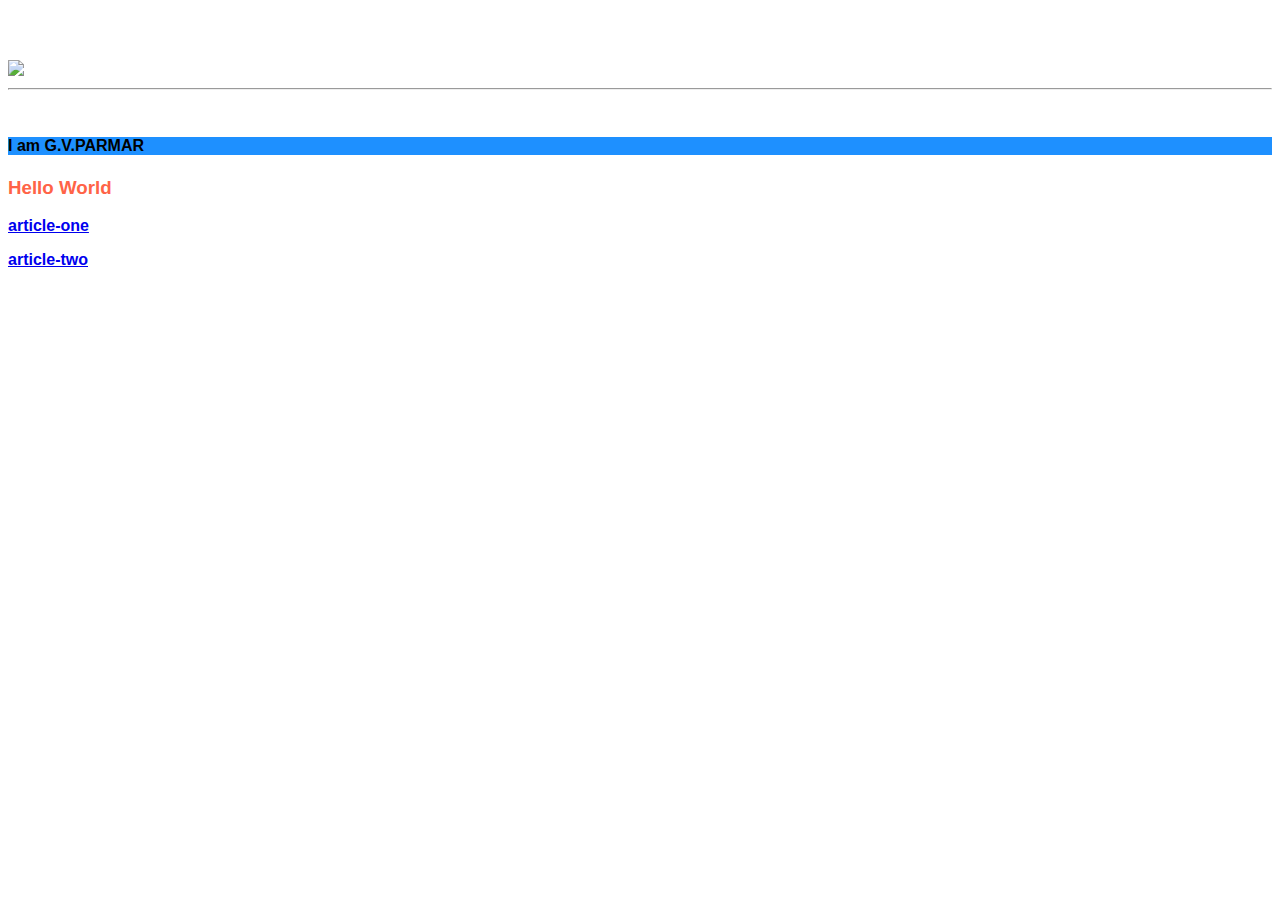
==== ui/index.html @ e566d59c "[imad-console] Updates ui/index.html" ====
<!doctype html>
<html>
    <head>
        <link href="/ui/style.css" rel="stylesheet" />
    </head>
    <body>
        <div class="right">
            <img id ='madi'src="http://www.avpt.cteguj.in/uploads/faculty/gvp.jpg" class="img-medium"/>
        </div>
        <hr>
        <br>
        <div id='main-text' class="right text-big bold">
          
        <h4 style="background-color:DodgerBlue;">I am G.V.PARMAR</h4>
        <h3 style="color:Tomato;">Hello World</h3>
          <a href="http://parmarsir71.imad.hasura-app.io/articles/article-one">article-one<a/>
          <p><a href="http://parmarsir71.imad.hasura-app.io/articles/article-two">article-two<a/></p>
        </div>
    </head>   
        
        <script>
            alert('Hi,How are you!!');
        </script>
        <script type="text/javascript" src="/ui/main.js">
        </script>
    </body>
</html>
---- ui/style.css ----
body {
    font-family: sans-serif;
    margin-top: 60px;
}

.center {
    text-align: center;
}

.text-big {
    font-size: 100%;
}

.bold {
    font-weight: bold;
}

.img-medium {
    height: 200px;
}
.container {
max-width:800px;
margin: 0 auto;
color:red;
font-family:san-serif;
padding-left: 20px;
padding-right: 20px;
}
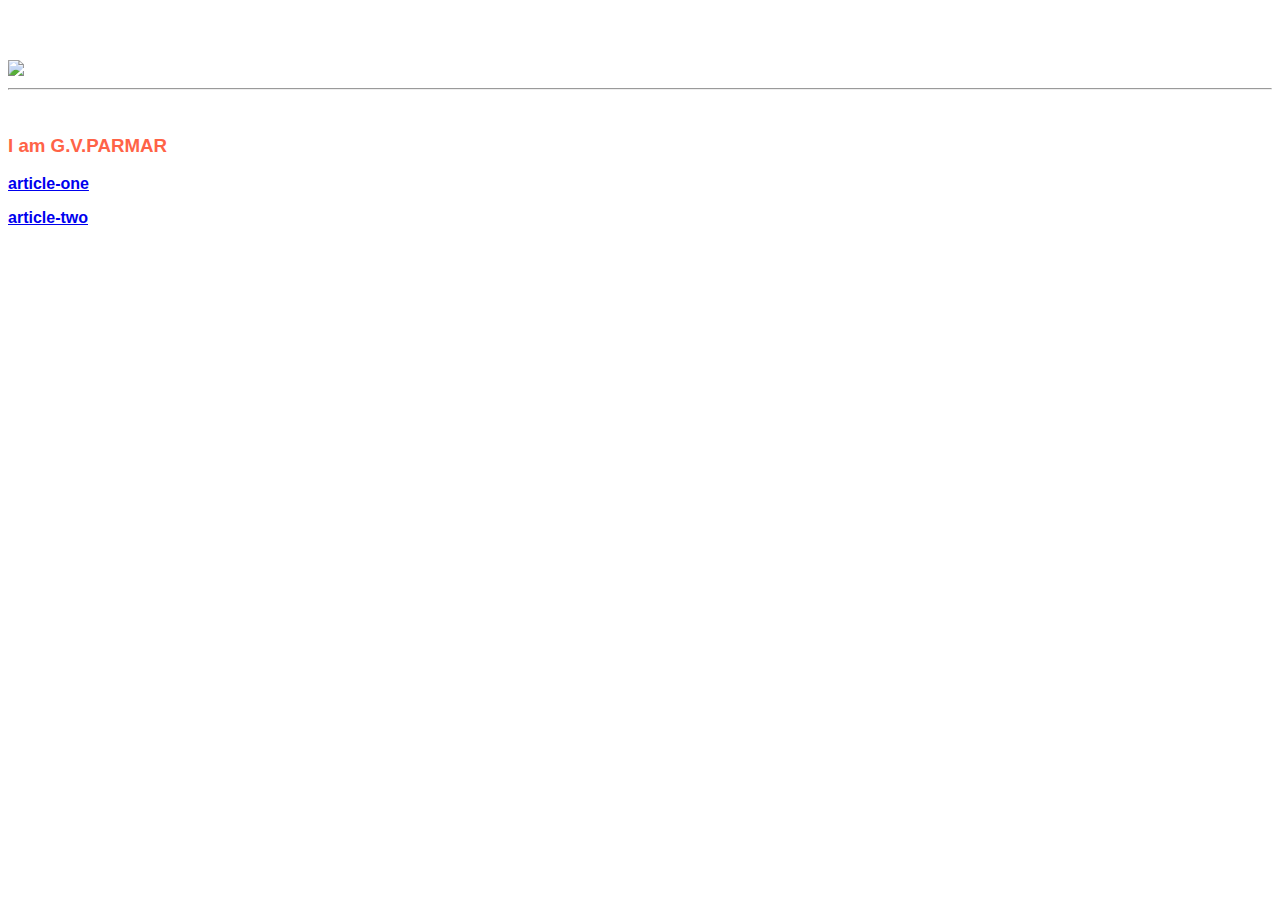
==== commit f35ee984: "[imad-console] Updates ui/index.html" ====
--- a/ui/index.html
+++ b/ui/index.html
@@ -11,8 +11,7 @@
         <br>
         <div id='main-text' class="right text-big bold">
           
-        <h4 style="background-color:DodgerBlue;">I am G.V.PARMAR</h4>
-        <h3 style="color:Tomato;">Hello World</h3>
+        <h3 style="color:Tomato;">I am G.V.PARMAR </h3>
           <a href="http://parmarsir71.imad.hasura-app.io/articles/article-one">article-one<a/>
           <p><a href="http://parmarsir71.imad.hasura-app.io/articles/article-two">article-two<a/></p>
         </div>
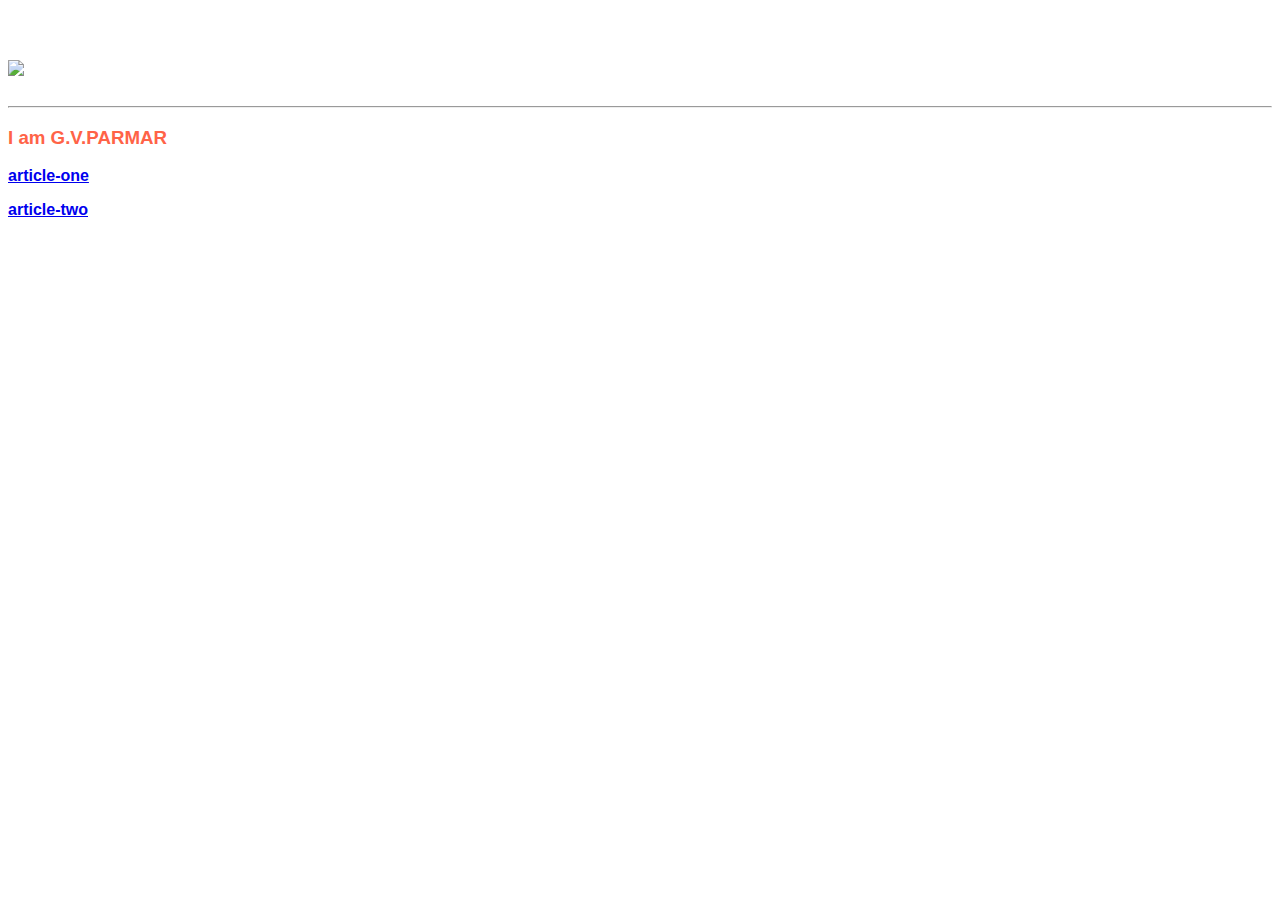
==== commit 10003bcd: "[imad-console] Updates ui/index.html" ====
--- a/ui/index.html
+++ b/ui/index.html
@@ -7,11 +7,10 @@
         <div class="right">
             <img id ='madi'src="http://www.avpt.cteguj.in/uploads/faculty/gvp.jpg" class="img-medium"/>
         </div>
-        <hr>
+        
         <br>
         <div id='main-text' class="right text-big bold">
-          
-        <h3 style="color:Tomato;">I am G.V.PARMAR </h3>
+          <hr> <h3 style="color:Tomato;">I am G.V.PARMAR </h3> </hr>
           <a href="http://parmarsir71.imad.hasura-app.io/articles/article-one">article-one<a/>
           <p><a href="http://parmarsir71.imad.hasura-app.io/articles/article-two">article-two<a/></p>
         </div>
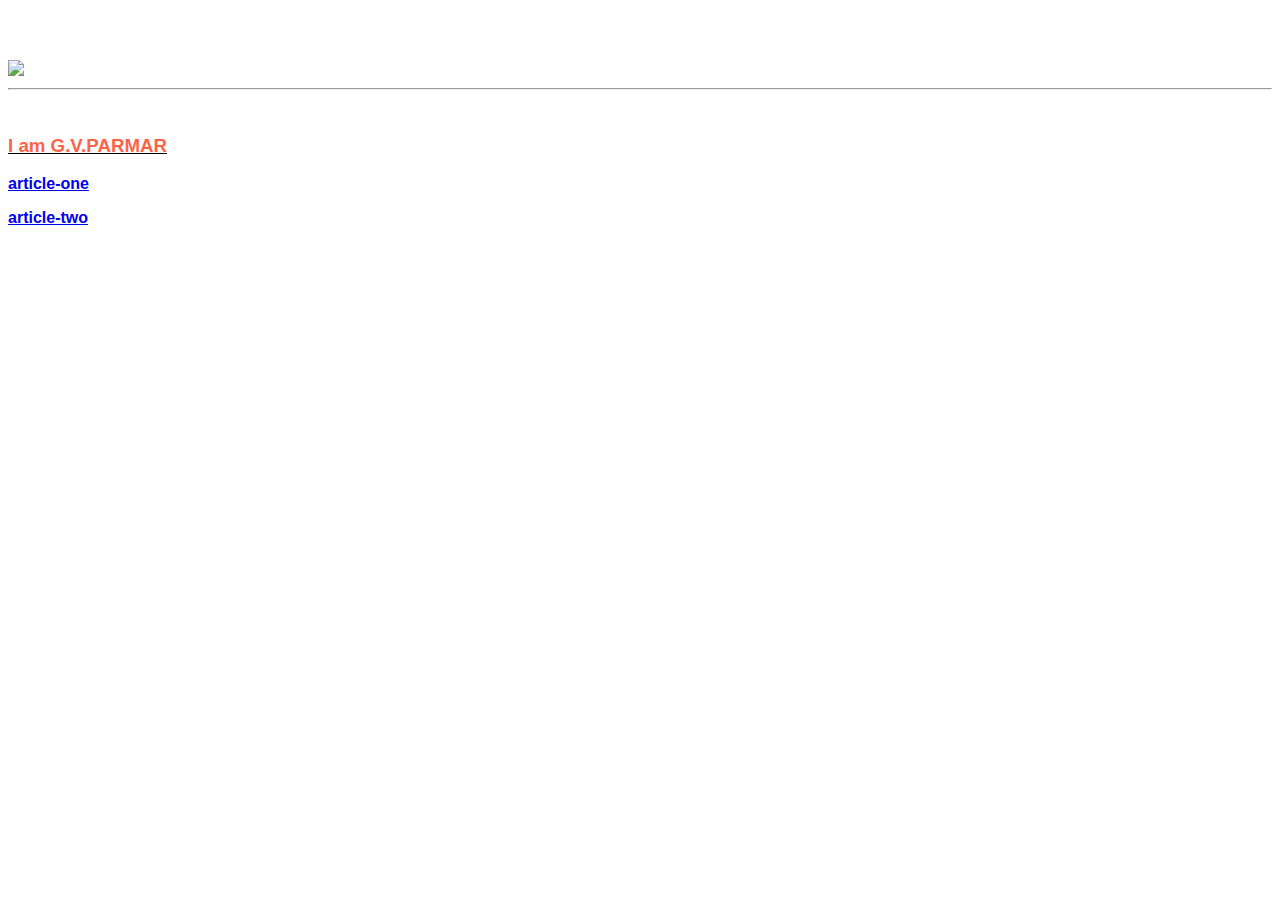
==== commit e0408705: "[imad-console] Updates ui/index.html" ====
--- a/ui/index.html
+++ b/ui/index.html
@@ -7,10 +7,10 @@
         <div class="right">
             <img id ='madi'src="http://www.avpt.cteguj.in/uploads/faculty/gvp.jpg" class="img-medium"/>
         </div>
-        
+        <hr>
         <br>
         <div id='main-text' class="right text-big bold">
-          <hr> <h3 style="color:Tomato;">I am G.V.PARMAR </h3> </hr>
+         <u> <h3 style="color:Tomato;">I am G.V.PARMAR </h3> </u>
           <a href="http://parmarsir71.imad.hasura-app.io/articles/article-one">article-one<a/>
           <p><a href="http://parmarsir71.imad.hasura-app.io/articles/article-two">article-two<a/></p>
         </div>
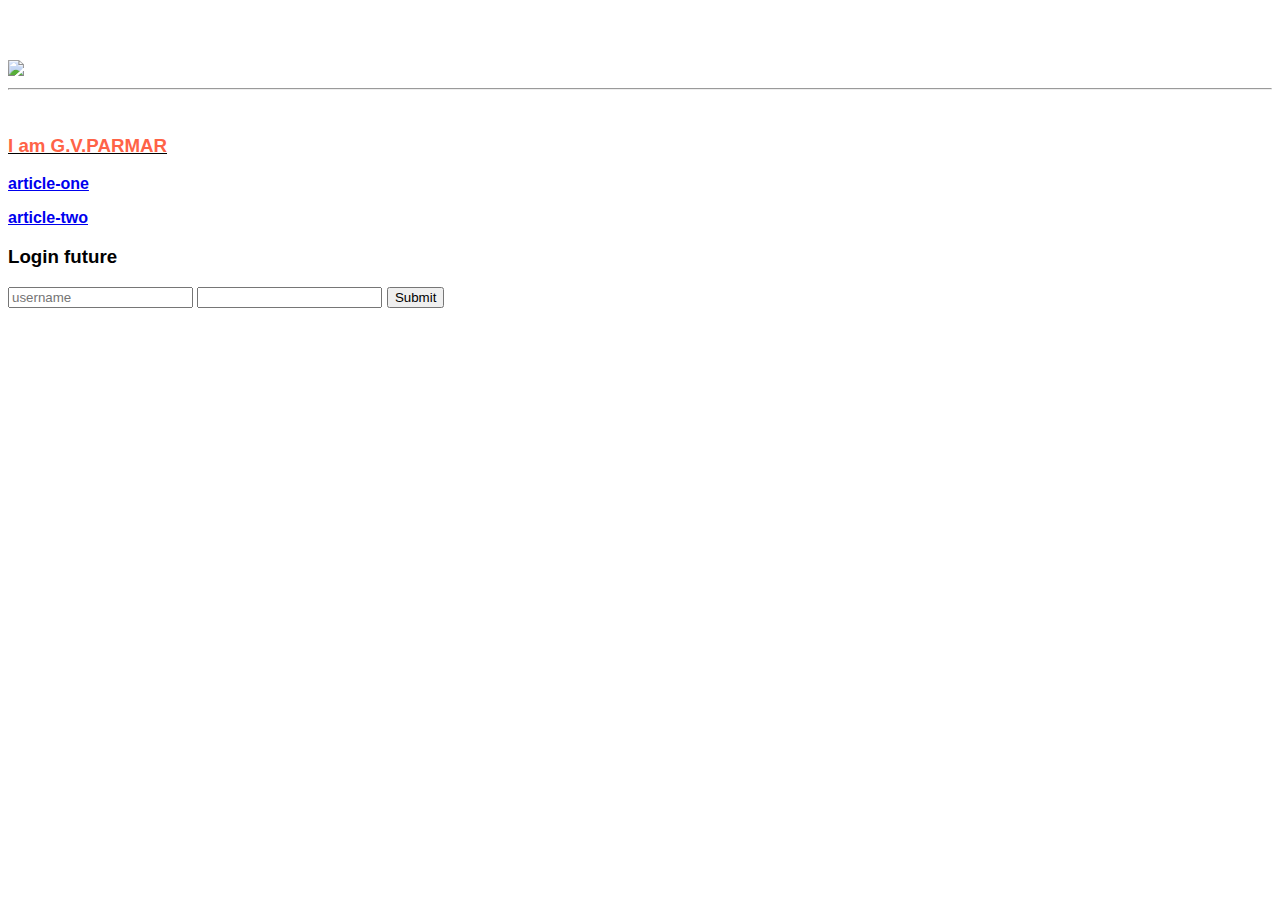
==== commit b6d4efaf: "[imad-console] Updates ui/index.html" ====
--- a/ui/index.html
+++ b/ui/index.html
@@ -14,7 +14,12 @@
           <a href="http://parmarsir71.imad.hasura-app.io/articles/article-one">article-one<a/>
           <p><a href="http://parmarsir71.imad.hasura-app.io/articles/article-two">article-two<a/></p>
         </div>
-    </head>   
+        <h3>  Login future </h3>
+        <div>
+            <input type="text" id="username" placeholder="username" />
+            <input type="password" id="password"/>
+            <input type="submit" id="submit_btn"/>
+        </div>
         
         <script>
             alert('Hi,How are you!!');
